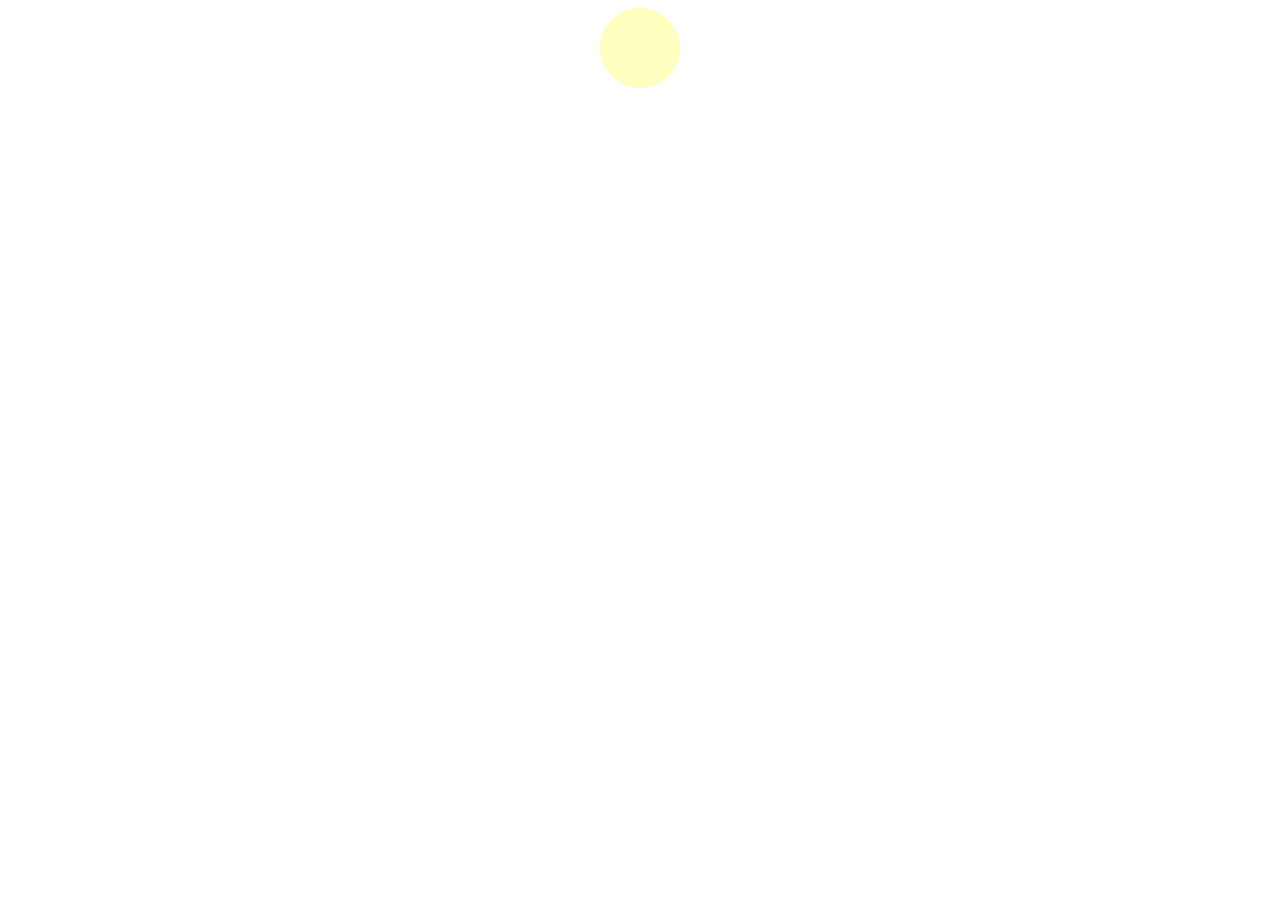
==== light.html @ 1c3bcb2f "first commit" ====
<!DOCTYPE html>
<html>
  <head>
    <meta charset="utf-8">
    <title>A Light- Intro To Object Orientated</title>
    <link href="https://fonts.googleapis.com/css?family=Dancing+Script|Lobster" rel="stylesheet">
    <link rel="stylesheet" href="css/light.css">
  </head>
  <body>
      <div class="light">
        
      </div>
  </body>
</html>
---- css/light.css ----
.lightBox {
    width : 7em;
    margin : auto;
    padding : 1em;
}

.lightStand {
    background-color: black;
    width : 7em;
    margin : auto;
    padding : 1em;
}

.light-background{
    background-color: grey;
    padding: 0.1em;
    width: 6em;
    height: 6em;
    opacity: 0.5;
}
.light {
    width : 5em;
    height: 5em;
    background-color: yellow;
    border-radius: 50%;
    opacity: 0.25;
    margin : 0.5em auto;
    z-index: 10000;
}

.off {
    opacity: 0.25;
}

.on {
    opacity: 1;
}

/* light colors start */
.green {
    background-color: green;
}
.red {
    background-color: red;
}
.orange {
    background-color: orange;
}
.number{
  width: 15%;
}
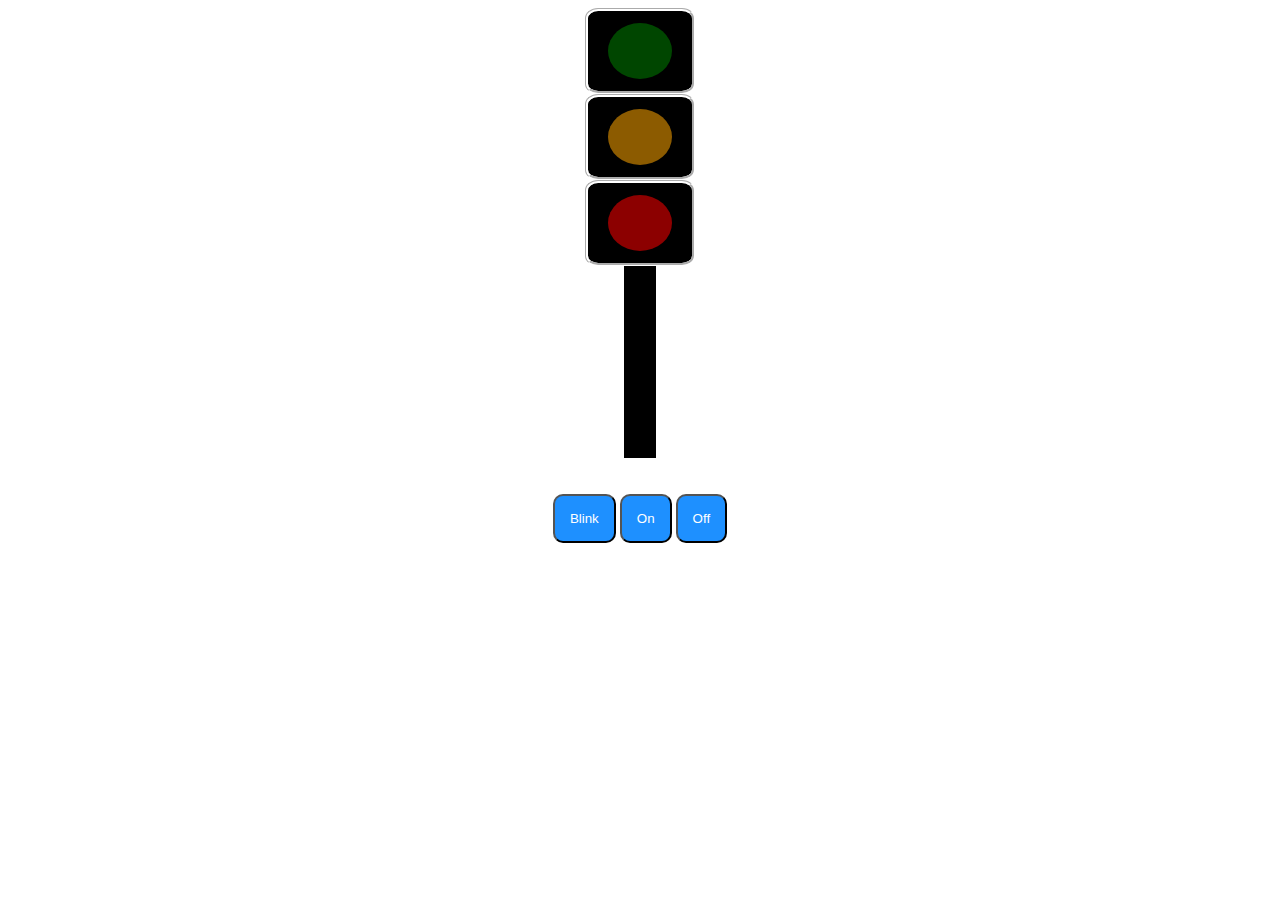
==== commit ae8663f8: "blink working, stil need to work on interval for on button" ====
--- a/light.html
+++ b/light.html
@@ -1,14 +1,52 @@
 <!DOCTYPE html>
 <html>
-  <head>
+
+<head>
     <meta charset="utf-8">
-    <title>A Light- Intro To Object Orientated</title>
-    <link href="https://fonts.googleapis.com/css?family=Dancing+Script|Lobster" rel="stylesheet">
+    <!-- <meta name="viewport" content="width=device-width, initial-scale=1, shrink-to-fit=yes">
+    <script src="https://ajax.googleapis.com/ajax/libs/jquery/3.2.1/jquery.min.js"></script>
+    <script src="https://cdnjs.cloudflare.com/ajax/libs/handlebars.js/4.0.6/handlebars.js"></script>
+    <script src="https://cdnjs.cloudflare.com/ajax/libs/jquery/3.2.1/jquery.min.js"></script>
+    <script src="https://maxcdn.bootstrapcdn.com/bootstrap/4.0.0-beta/js/bootstrap.min.js" integrity="sha384-h0AbiXch4ZDo7tp9hKZ4TsHbi047NrKGLO3SEJAg45jXxnGIfYzk4Si90RDIqNm1" crossorigin="anonymous"></script>
+    <link rel="stylesheet" href="https://maxcdn.bootstrapcdn.com/bootstrap/4.0.0-beta/css/bootstrap.min.css" integrity="sha384-/Y6pD6FV/Vv2HJnA6t+vslU6fwYXjCFtcEpHbNJ0lyAFsXTsjBbfaDjzALeQsN6M" crossorigin="anonymous"> -->
+    <title>Traffic Light</title>
+
+    <link href="https://fonts.googleapis.com/css?family=Kaushan+Script|Monoton|Shrikhand" rel="stylesheet">
     <link rel="stylesheet" href="css/light.css">
-  </head>
-  <body>
-      <div class="light">
-        
-      </div>
-  </body>
+</head>
+
+<body>
+
+    <div id="greenLight">
+        <div class="">
+
+        </div>
+    </div>
+
+    <div id="orangeLight">
+        <div class="">
+
+        </div>
+    </div>
+
+    <div id="redLight">
+        <div class="">
+
+        </div>
+    </div>
+    <div class="pole">
+
+    </div>
+
+    <br></br>
+
+    <div class="buttons" align="center">
+        <button class="btn blinkBtn" type="button" name="button">Blink</button>
+        <button class="btn onBtn" type="button" name="button">On</button>
+        <button class="btn offBtn" type="button" name="button">Off</button>
+    </div>
+
+    <script src="light.js" charset="utf-8"></script>
+</body>
+
 </html>
--- a/css/light.css
+++ b/css/light.css
@@ -1,51 +1,74 @@
-.lightBox {
-    width : 7em;
-    margin : auto;
-    padding : 1em;
+html {
+    height: 100%;
+    margin: auto;
+    background: url('https://images2.alphacoders.com/722/thumb-1920-72270.jpg');
+    background-size: cover;
+    background-repeat: no-repeat;
 }
 
-.lightStand {
-    background-color: black;
-    width : 7em;
-    margin : auto;
-    padding : 1em;
+.lightBox {
+    width: 7em;
+    margin: auto;
+    padding: 1em;
 }
 
-.light-background{
-    background-color: grey;
-    padding: 0.1em;
+.pole {
+    background-color: black;
+    margin-top: ;
+    width: 2em;
+    height: 12em;
+    margin: auto;
+}
+
+.light-background {
+    border-color: white;
+    border-style: groove;
+    border-width: medium;
+    background-color: black;
     width: 6em;
-    height: 6em;
-    opacity: 0.5;
+    border-radius: 12%;
+    margin: auto;
+    padding: 0.25em;
 }
+
 .light {
-    width : 5em;
-    height: 5em;
+    width: 4em;
+    height: 3.5em;
     background-color: yellow;
     border-radius: 50%;
-    opacity: 0.25;
-    margin : 0.5em auto;
+    opacity: 0.55;
+    margin: 0.5em auto;
     z-index: 10000;
 }
 
 .off {
-    opacity: 0.25;
+    opacity: 0.35;
 }
 
 .on {
-    opacity: 1;
+    opacity: 1.5;
 }
 
+
 /* light colors start */
+
 .green {
     background-color: green;
 }
+
 .red {
     background-color: red;
 }
+
 .orange {
     background-color: orange;
 }
-.number{
-  width: 15%;
+
+.btn {
+    background-color: dodgerblue;
+    color: white;
+    border-radius: 10px;
+    padding: 15px;
+    text-align: center;
+    cursor: crosshair;
 }
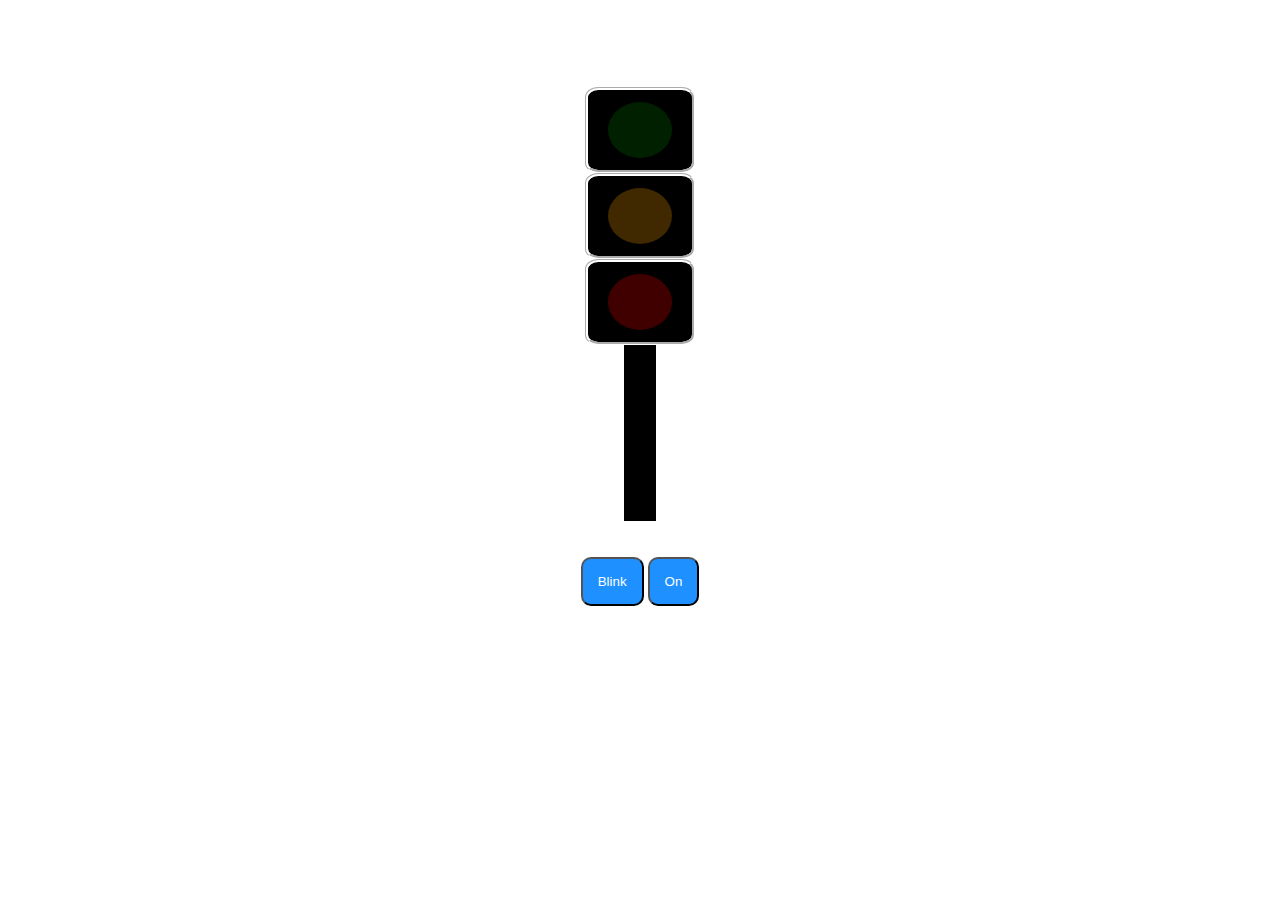
==== commit 1d0ee550: "on button now working" ====
--- a/light.html
+++ b/light.html
@@ -16,7 +16,7 @@
 </head>
 
 <body>
-
+  <h1 align="center">Traffic Light</h1>
     <div id="greenLight">
         <div class="">
 
@@ -42,8 +42,8 @@
 
     <div class="buttons" align="center">
         <button class="btn blinkBtn" type="button" name="button">Blink</button>
-        <button class="btn onBtn" type="button" name="button">On</button>
-        <button class="btn offBtn" type="button" name="button">Off</button>
+        <button class="btn onBtn" type="button" name="on">On</button>
+        <!-- <button class="btn offBtn" type="button" name="off">Off</button> -->
     </div>
 
     <script src="light.js" charset="utf-8"></script>
--- a/css/light.css
+++ b/css/light.css
@@ -2,8 +2,14 @@
     height: 100%;
     margin: auto;
     background: url('https://images2.alphacoders.com/722/thumb-1920-72270.jpg');
-    background-size: cover;
+    background-size: 180%;
     background-repeat: no-repeat;
+}
+
+h1{
+  font-family: 'Monoton', cursive;
+  color: white;
+  font-size: 30px;
 }
 
 .lightBox {
@@ -16,7 +22,7 @@
     background-color: black;
     margin-top: ;
     width: 2em;
-    height: 12em;
+    height: 11em;
     margin: auto;
 }
 
@@ -36,13 +42,13 @@
     height: 3.5em;
     background-color: yellow;
     border-radius: 50%;
-    opacity: 0.55;
+    opacity: 0.25;
     margin: 0.5em auto;
     z-index: 10000;
 }
 
 .off {
-    opacity: 0.35;
+    opacity: 0.15;
 }
 
 .on {
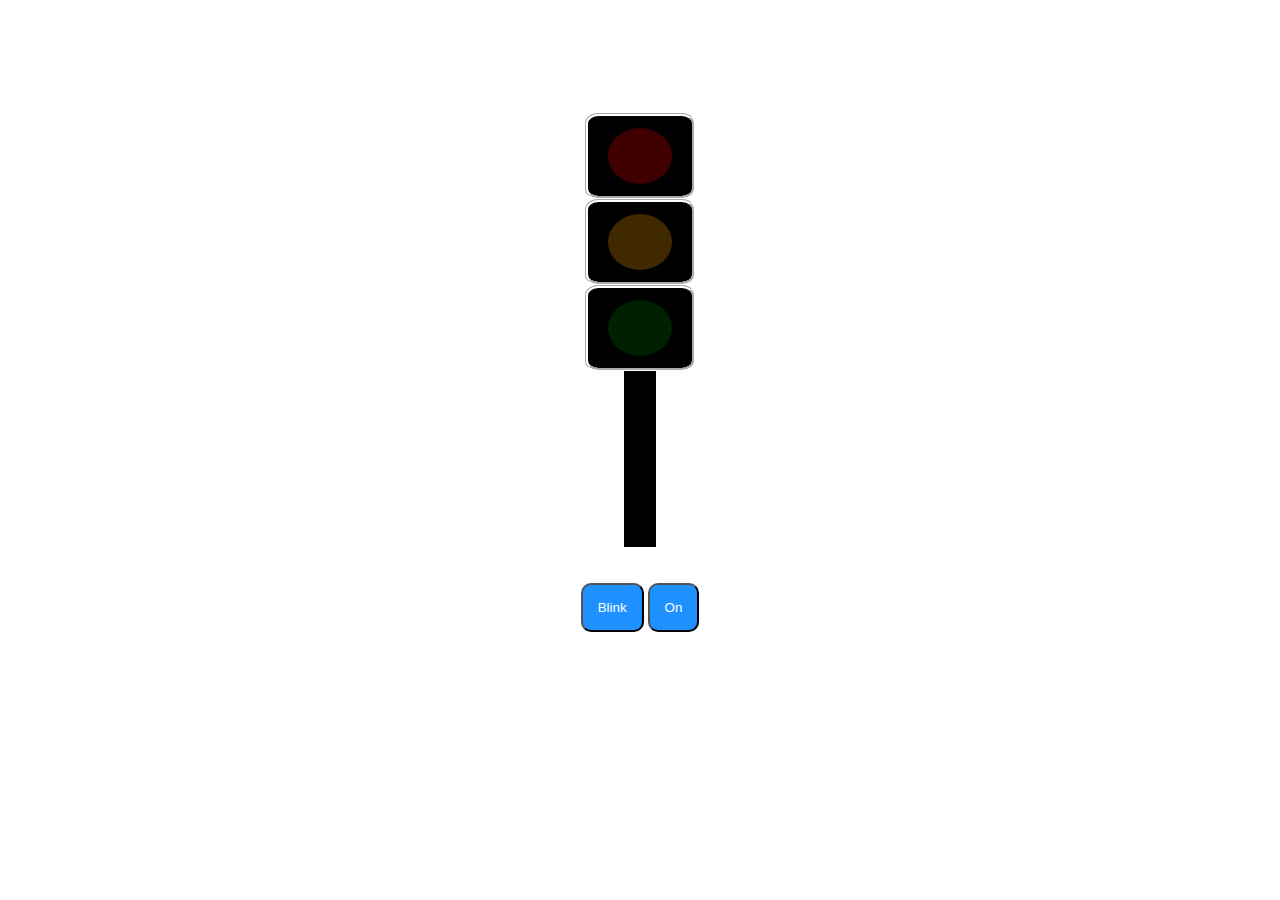
==== commit a9b4d56e: "pushing to gh-pages" ====
--- a/light.html
+++ b/light.html
@@ -15,25 +15,25 @@
     <link rel="stylesheet" href="css/light.css">
 </head>
 
-<body>
+<body><br>
   <h1 align="center">Traffic Light</h1>
-    <div id="greenLight">
-        <div class="">
+  <div id="redLight">
+    <div class="">
 
-        </div>
     </div>
+  </div>
 
     <div id="orangeLight">
         <div class="">
 
         </div>
     </div>
+    <div id="greenLight">
+      <div class="">
 
-    <div id="redLight">
-        <div class="">
+      </div>
+    </div>
 
-        </div>
-    </div>
     <div class="pole">
 
     </div>
--- a/css/light.css
+++ b/css/light.css
@@ -1,8 +1,8 @@
 html {
     height: 100%;
     margin: auto;
-    background: url('https://images2.alphacoders.com/722/thumb-1920-72270.jpg');
-    background-size: 180%;
+    background: url('https://orig00.deviantart.net/8018/f/2008/206/1/3/tribal_smoke_9_by_spherephoenix1990.jpg');
+    background-size: cover;
     background-repeat: no-repeat;
 }
 
